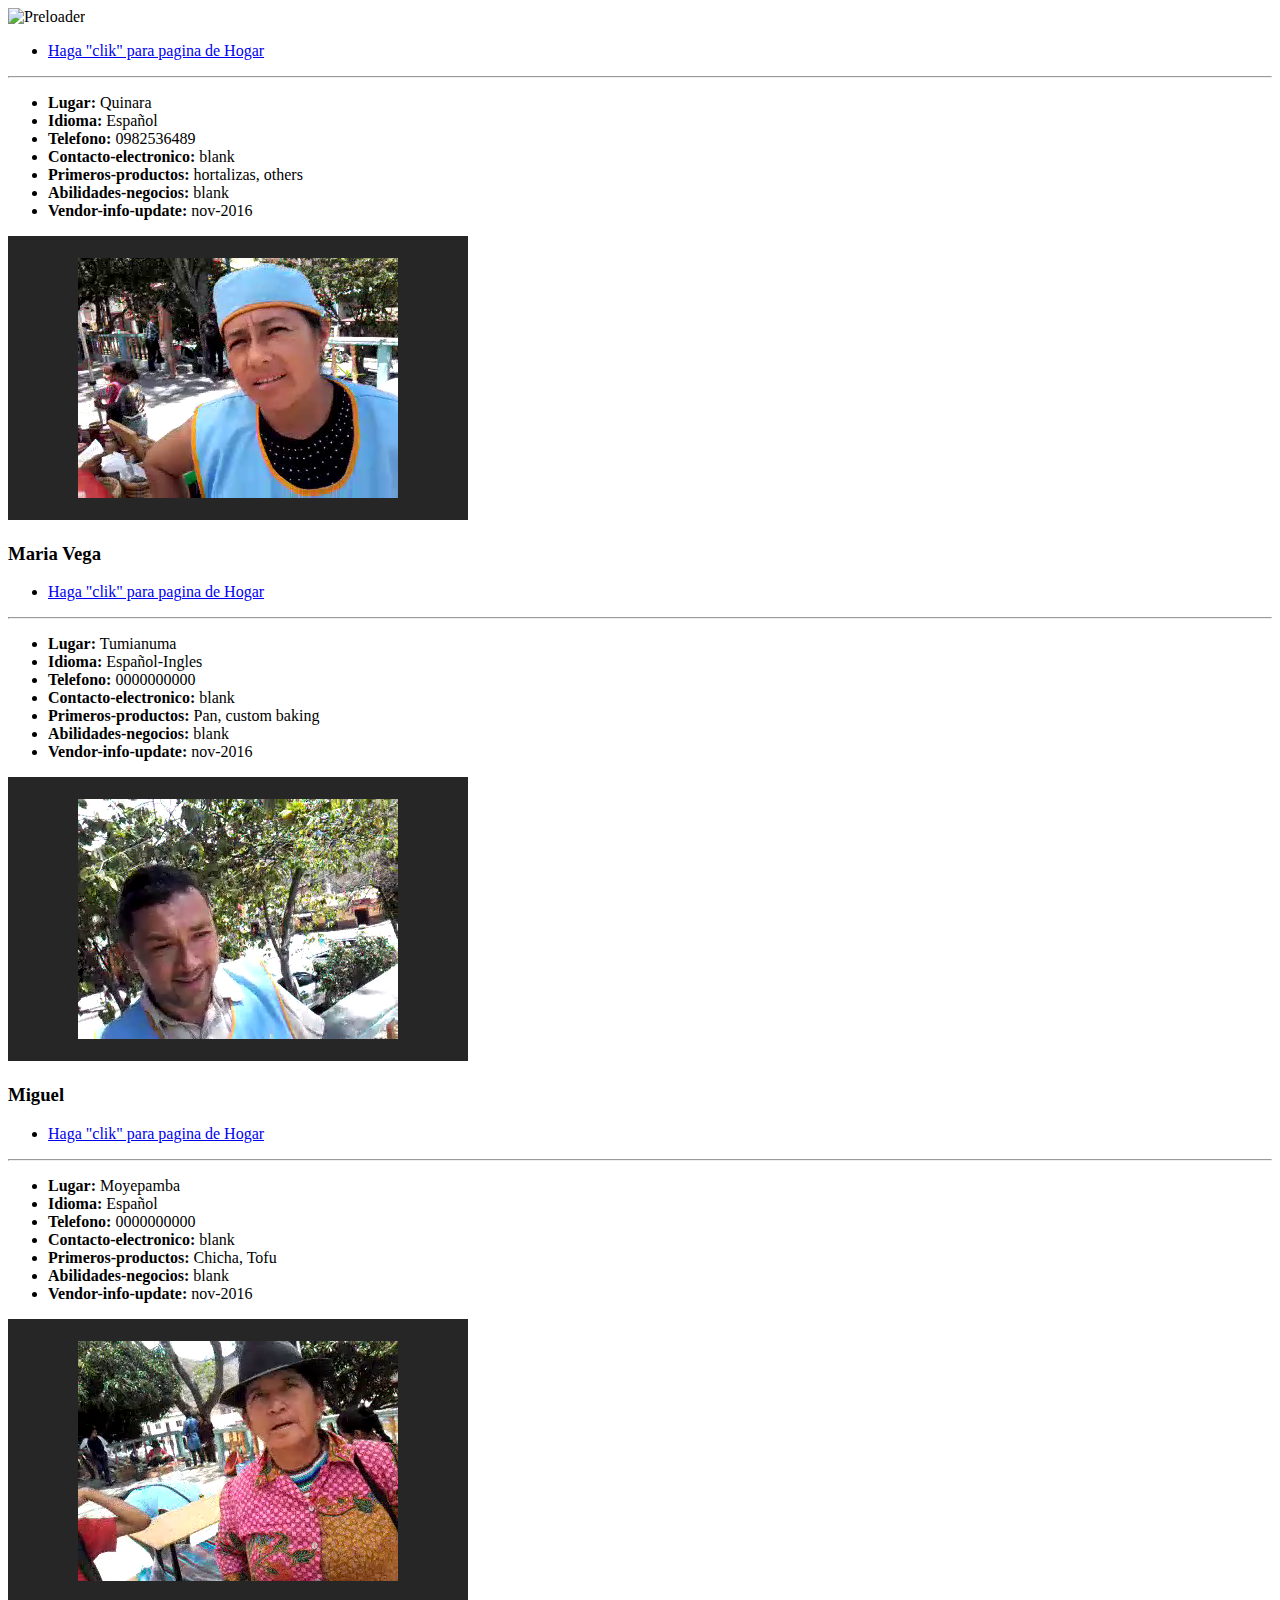
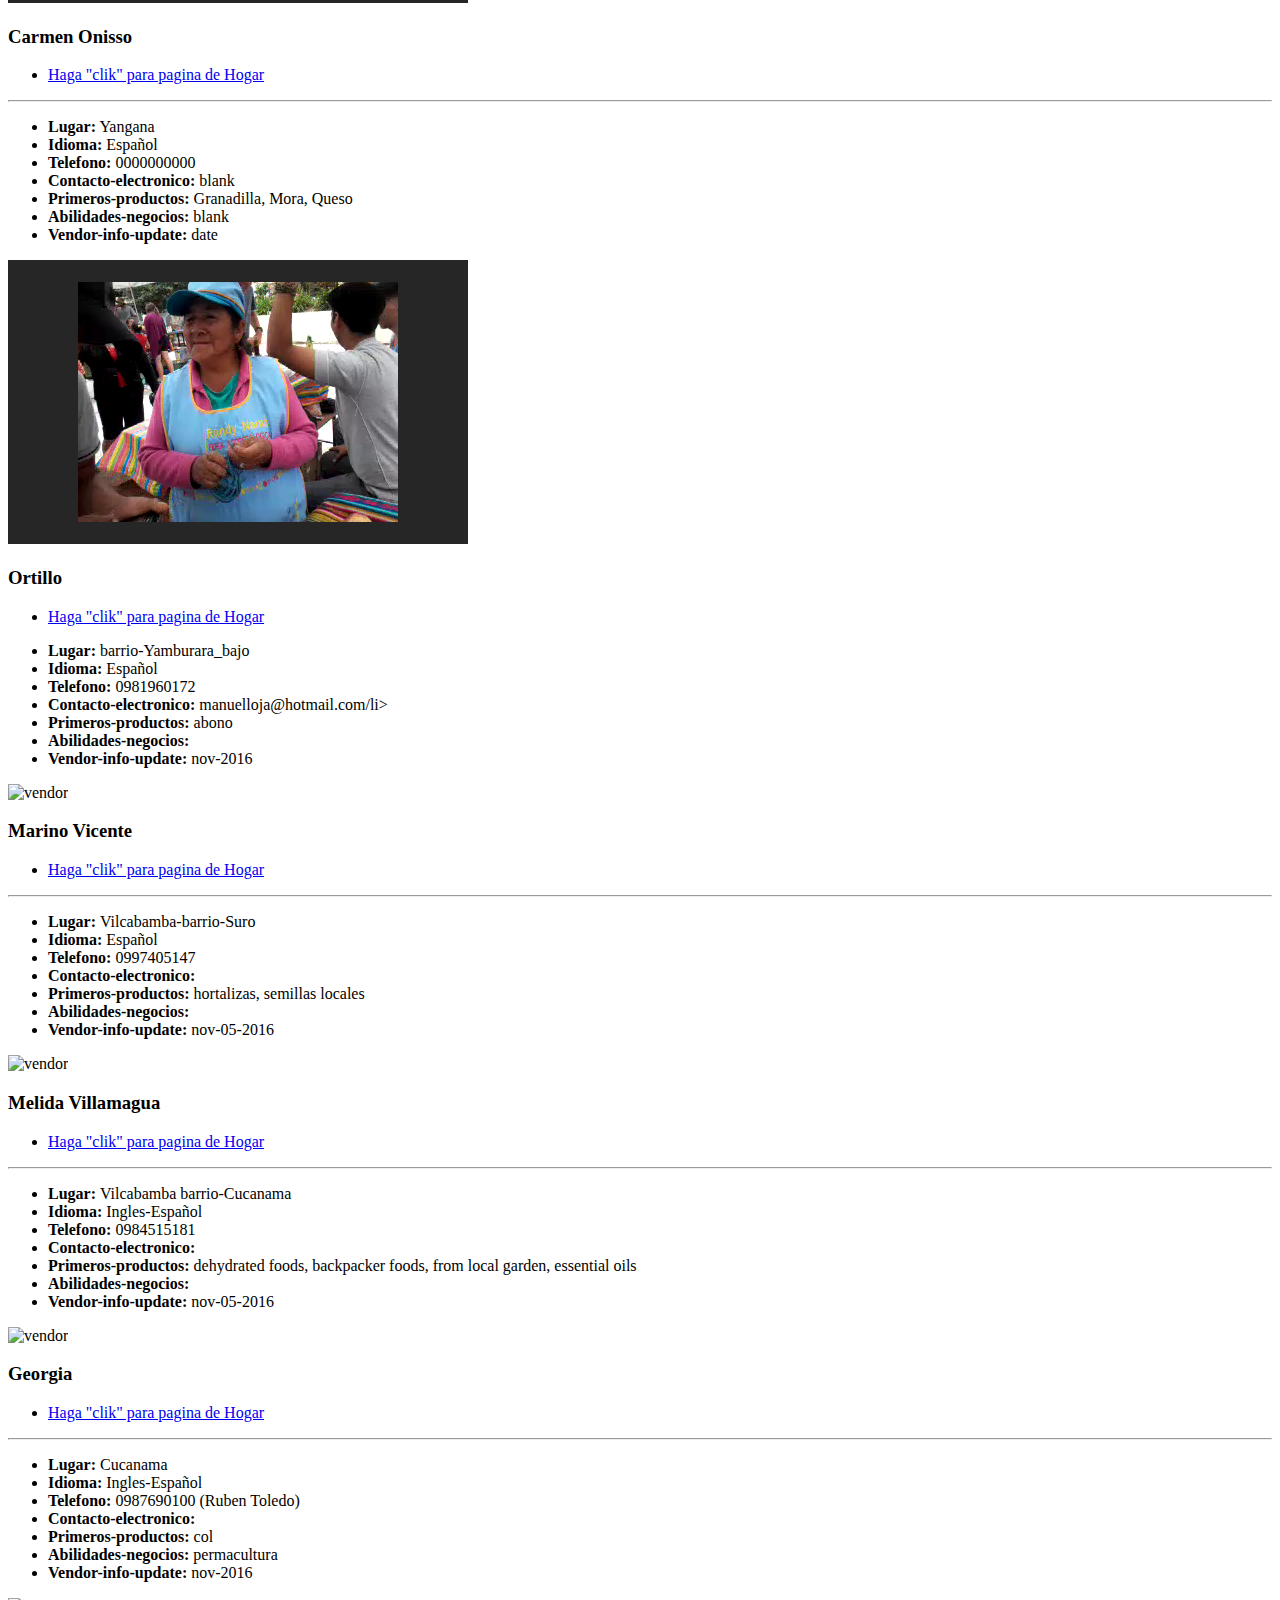
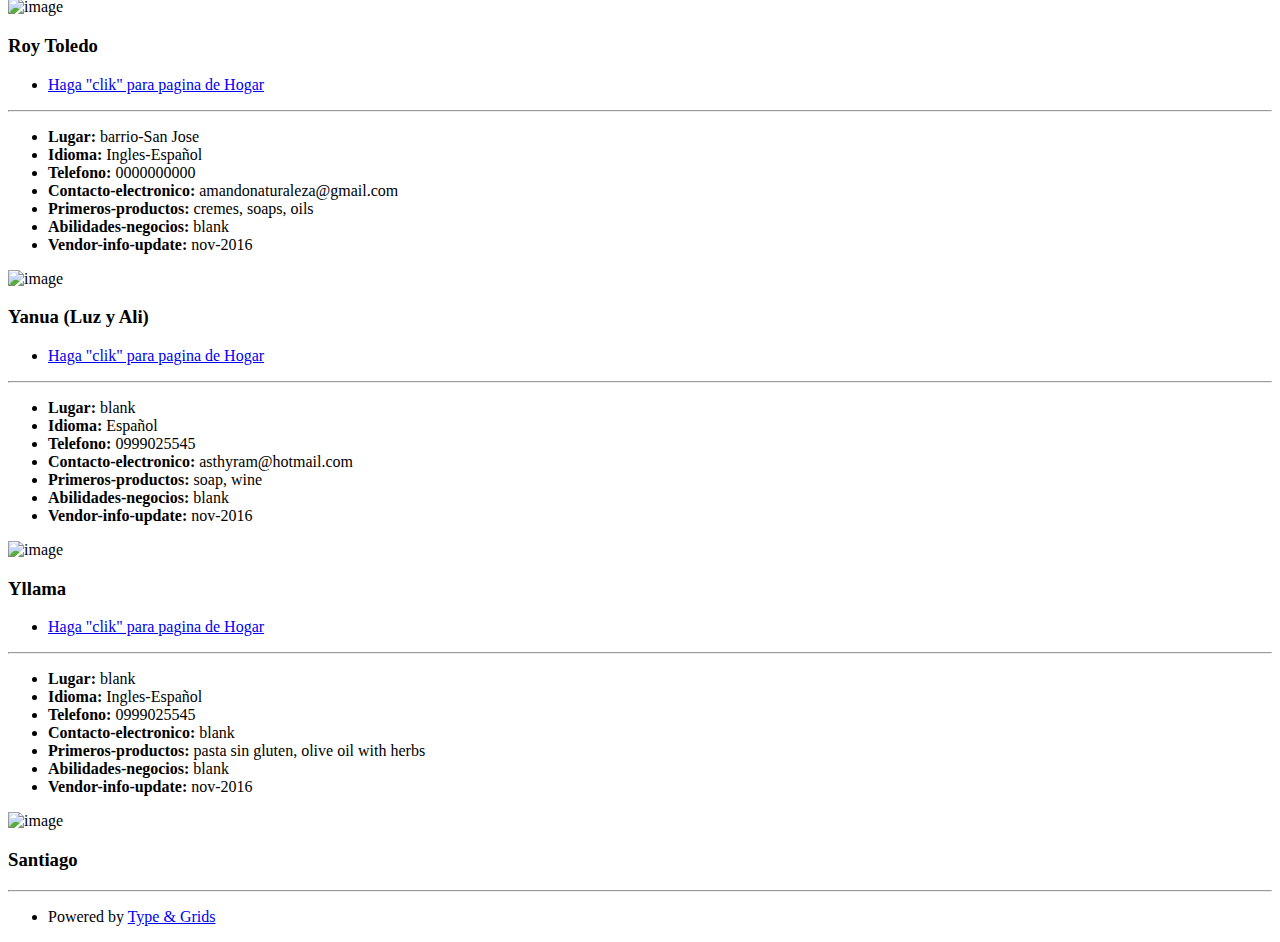
==== projects/vendores-vendors/index.html @ b7d667ac "vendors partial" ====
<!doctype html>
<!--[if lt IE 7 ]><html class="ie ie6" lang="en"> <![endif]-->
<!--[if IE 7 ]><html class="ie ie7" lang="en"> <![endif]-->
<!--[if IE 8 ]><html class="ie ie8" lang="en"> <![endif]-->
<!--[if (gte IE 9)|!(IE)]><!--><html lang="en"> <!--<![endif]-->

<head>
<meta charset="utf-8">
<!--
••••••••••••••••••••••••
Powered by Type & Grids
www.typeandgrids.com
••••••••••••••••••••••••
-->
<title>Feri-AgroEcoLogica&ndash;Vendores-Vendors</title>
<meta name="description" content="vendores-vendors">
<meta name="author" content="William">
<meta name="viewport"
 content="width=device-width, initial-scale=1, maximum-scale=1">

<!-- CSS  -->
<link rel="stylesheet" href="../../css/base.css">
<link rel="stylesheet" href="../../css/themes/type_04.css">
<link rel="stylesheet" href="../../css/themes/color_13.css">

<!--[if lt IE 9]>
	<script src="http://html5shim.googlecode.com/svn/trunk/html5.js"></script>
<![endif]-->

<!-- Favicons -->
<link rel="shortcut icon" href="../../images/favicons/favicon.ico">
<link rel="apple-touch-icon" href="../../images/favicons/apple-touch-icon.png">
<link rel="apple-touch-icon" sizes="72x72"
 href="../../images/favicons/apple-touch-icon-72x72.png">
<link rel="apple-touch-icon" sizes="114x114"
 href="../../images/favicons/apple-touch-icon-114x114.png">

<!-- JS -->
<script src="../../js/libs/modernizr.min.js"></script>
<script src="../../js/libs/jquery-1.8.3.min.js"></script>
<script src="../../js/libs/jquery.easing.1.3.min.js"></script>
<script src="../../js/libs/jquery.fitvids.js"></script>
<script src="../../js/script.js"></script>

</head>
<body>

<!--
Write preloader to page - this allows
the site to load for users with JS disabled
-->
<script type="text/javascript">
	document.write("<div id='sitePreloader'><div id='preloaderImage'><img src='../../images/site_preloader.gif' alt='Preloader' /></div></div>");
</script>

<div class="container">

	<!-- new-vendor begin -->
		<header class="sixteen columns">
			<nav>
				<ul>
					<li><a href="../../index.html">  Haga "clik" para pagina de Hogar</a></li>
				</ul>
			</nav>
			<hr />
		</header>
		<!-- Column 1 begins  -->
	    <div class="eight columns">
			<ul class="linedList">
				<li><strong>Lugar:</strong> Quinara</li>
				<li><strong>Idioma:</strong> Español</li>
				<li><strong>Telefono:</strong> 0982536489</li>
				<li><strong>Contacto-electronico:</strong> blank</li>
				<li><strong>Primeros-productos:</strong> hortalizas, others </li>
				<li><strong>Abilidades-negocios:</strong> blank</li>
				<li><strong>Vendor-info-update:</strong> nov-2016</li>
			</ul>
		</div>
		<!-- Column 2 begins  -->
		<div class="eight columns">
			<img src="images/Maria_Vega-vendor.png" alt="image" class="thumbnailImage"/>
			<h3>Maria Vega</h3>
		</div>
	<!-- new-vendor end -->

	<!-- new-vendor begin -->
		<header class="sixteen columns">
			<nav>
				<ul>
					<li><a href="../../index.html">  Haga "clik" para pagina de Hogar</a></li>
				</ul>
			</nav>
			<hr />
		</header>
		<!-- Column 1 begins  -->
	    <div class="eight columns">
			<ul class="linedList">
				<li><strong>Lugar:</strong> Tumianuma</li>
				<li><strong>Idioma:</strong> Español-Ingles</li>
				<li><strong>Telefono:</strong> 0000000000</li>
				<li><strong>Contacto-electronico:</strong> blank</li>
				<li><strong>Primeros-productos:</strong> Pan, custom baking</li>
				<li><strong>Abilidades-negocios:</strong> blank</li>
				<li><strong>Vendor-info-update:</strong> nov-2016</li>
			</ul>
		</div>
		<!-- Column 2 begins  -->
		<div class="eight columns">
			<img src="images/Miguel-vendor.png" alt="image" class="thumbnailImage"/>
			<h3>Miguel</h3>
		</div>
	<!-- new-vendor end -->

	<!-- new-vendor begin -->
		<header class="sixteen columns">
			<nav>
				<ul>
					<li><a href="../../index.html">  Haga "clik" para pagina de Hogar</a></li>
				</ul>
			</nav>
			<hr />
		</header>
		<!-- Column 1 begins  -->
	    <div class="eight columns">
			<ul class="linedList">
				<li><strong>Lugar:</strong> Moyepamba</li>
				<li><strong>Idioma:</strong> Español</li>
				<li><strong>Telefono:</strong> 0000000000</li>
				<li><strong>Contacto-electronico:</strong> blank</li>
				<li><strong>Primeros-productos:</strong> Chicha, Tofu </li>
				<li><strong>Abilidades-negocios:</strong> blank</li>
				<li><strong>Vendor-info-update:</strong> nov-2016</li>
			</ul>
		</div>
		<!-- Column 2 begins  -->
		<div class="eight columns">
			<img src="images/Carmen_Onisso-vendor.png" alt="image" class="thumbnailImage"/>
			<h3>Carmen Onisso</h3>
		</div>
	<!-- new-vendor end -->

	<!-- new-vendor begin -->
		<header class="sixteen columns">
			<nav>
				<ul>
					<li><a href="../../index.html">  Haga "clik" para pagina de Hogar</a></li>
				</ul>
			</nav>
			<hr />
		</header>
		<!-- Column 1 begins  -->
	    <div class="eight columns">
			<ul class="linedList">
				<li><strong>Lugar:</strong> Yangana</li>
				<li><strong>Idioma:</strong> Español</li>
				<li><strong>Telefono:</strong> 0000000000</li>
				<li><strong>Contacto-electronico:</strong> blank</li>
				<li><strong>Primeros-productos:</strong> Granadilla, Mora, Queso </li>
				<li><strong>Abilidades-negocios:</strong> blank</li>
				<li><strong>Vendor-info-update:</strong> date</li>
			</ul>
		</div>
		<!-- Column 2 begins  -->
		<div class="eight columns">
			<img src="images/Ortillo-vendor.png" alt="image" class="thumbnailImage"/>
			<h3>Ortillo</h3>
		</div>
	<!-- new-vendor end -->

	<!-- new-vendor begin -->
		<header class="sixteen columns">
			<nav>
				<ul>
					<li><a href="../../index.html">  Haga "clik" para pagina de Hogar</a></li>
				</ul>
			</nav>
		</header>
		<!-- Column 1 begins  -->
	    <div class="eight columns">
				<ul class="linedList">
					<li><strong>Lugar: </strong>barrio-Yamburara_bajo </li>
					<li><strong>Idioma: </strong> Español</li>
					<li><strong>Telefono: </strong> 0981960172</li>
					<li><strong>Contacto-electronico: </strong> manuelloja@hotmail.com/li>
					<li><strong>Primeros-productos: </strong> abono</li>
					<li><strong>Abilidades-negocios: </strong> </li>
					<li><strong>Vendor-info-update: </strong>  nov-2016</li>
				</ul>
			</div>
		<!-- Column 2 begins  -->
			<div class="eight columns">
				<img src="images/Marino_Vicente_small.jpg" alt="vendor" />
				<h3>Marino Vicente</h3>
			</div>

	<!-- Next vendor begins  -->
		<header class="sixteen columns">
			<nav>
				<ul>
					<li>
					<a href="../../index.html">
				  Haga "clik" para pagina de Hogar</a>
					</li>
				</ul>
			</nav>
			<hr />
		</header>
		<!-- Column 1 begins  -->
	    <div class="eight columns">
				<ul class="linedList">
						<li><strong>Lugar: </strong> Vilcabamba-barrio-Suro</li>
						<li><strong>Idioma: </strong> Español</li>
						<li><strong>Telefono: </strong> 0997405147</li>
						<li><strong>Contacto-electronico: </strong></li>
						<li><strong>Primeros-productos: </strong>
						 hortalizas, semillas locales </li>
						<li><strong>Abilidades-negocios: </strong> </li>
						<li><strong>Vendor-info-update: </strong> nov-05-2016  </li>
				</ul>
			</div>
		<!-- Column 2 begins  -->
		<div class="eight columns">
			<img src="images/Melida_Villamagua-vendedor.jpg" alt="vendor" class="thumbnailImage"/>
			<h3>Melida Villamagua</h3>
		</div>

	<!-- new-vendor begins -->
		<header class="sixteen columns">
			<nav>
				<ul>
					<li><a href="../../index.html">  Haga "clik" para pagina de Hogar</a></li>
				</ul>
			</nav>
			<hr />
		</header>
		<!-- Column 1 begins  -->
	    <div class="eight columns">
			<ul class="linedList">
						<li><strong>Lugar: </strong> Vilcabamba barrio-Cucanama</li>
						<li><strong>Idioma: </strong> Ingles-Español</li>
						<li><strong>Telefono: </strong> 0984515181</li>
						<li><strong>Contacto-electronico: </strong></li>
						<li><strong>Primeros-productos: </strong> dehydrated foods, backpacker foods, from local garden, essential oils</li>
						<li><strong>Abilidades-negocios: </strong> </li>
						<li><strong>Vendor-info-update: </strong> nov-05-2016  </li>
			</ul>
		</div>
		<!-- Column 2 begins  -->
		<div class="eight columns">
			<img src="images/Georgia.jpg" alt="vendor" class="thumbnailImage"/>
			<h3>Georgia</h3>
		</div>


	<!-- new-vendor -->
		<header class="sixteen columns">
			<nav>
				<ul>
					<li><a href="../../index.html">  Haga "clik" para pagina de Hogar</a></li>
				</ul>
			</nav>
			<hr />
		</header>
		<!-- Column 1 begins  -->
	    <div class="eight columns">
			<ul class="linedList">
						<li><strong>Lugar:</strong> Cucanama</li>
						<li><strong>Idioma:</strong> Ingles-Español</li>
						<li><strong>Telefono:</strong> 0987690100 (Ruben Toledo)</li>
						<li><strong>Contacto-electronico:</strong> </li>
						<li><strong>Primeros-productos:</strong> col</li>
						<li><strong>Abilidades-negocios:</strong> permacultura</li>
						<li><strong>Vendor-info-update:</strong> nov-2016</li>
			</ul>
		</div>
		<!-- Column 2 begins  -->
		<div class="eight columns">
			<img src="images/Roy_Toledo.jpg" alt="image" class="thumbnailImage"/>
			<h3> Roy Toledo</h3>
		</div>

	<!-- new-vendor -->
		<header class="sixteen columns">
			<nav>
				<ul>
					<li><a href="../../index.html">  Haga "clik" para pagina de Hogar</a></li>
				</ul>
			</nav>
			<hr />
		</header>
		<!-- Column 1 begins  -->
	    <div class="eight columns">
			<ul class="linedList">
						<li><strong>Lugar:</strong> barrio-San Jose</li>
						<li><strong>Idioma:</strong> Ingles-Español</li>
						<li><strong>Telefono:</strong> 0000000000</li>
						<li><strong>Contacto-electronico:</strong> amandonaturaleza@gmail.com</li>
						<li><strong>Primeros-productos:</strong> cremes, soaps, oils</li>
						<li><strong>Abilidades-negocios:</strong> blank</li>
						<li><strong>Vendor-info-update:</strong> nov-2016</li>
			</ul>
		</div>
		<!-- Column 2 begins  -->
		<div class="eight columns">
			<img src="images/luz_vendor.png" alt="image" class="thumbnailImage"/>
			<h3>Yanua (Luz y Ali)</h3>
		</div>

	<!-- new-vendor begin -->
		<header class="sixteen columns">
			<nav>
				<ul>
					<li><a href="../../index.html">  Haga "clik" para pagina de Hogar</a></li>
				</ul>
			</nav>
			<hr />
		</header>
		<!-- Column 1 begins  -->
	    <div class="eight columns">
			<ul class="linedList">
				<li><strong>Lugar:</strong> blank</li>
				<li><strong>Idioma:</strong> Español</li>
				<li><strong>Telefono:</strong> 0999025545</li>
				<li><strong>Contacto-electronico:</strong> asthyram@hotmail.com</li>
				<li><strong>Primeros-productos:</strong> soap, wine </li>
				<li><strong>Abilidades-negocios:</strong> blank</li>
				<li><strong>Vendor-info-update:</strong> nov-2016</li>
			</ul>
		</div>
		<!-- Column 2 begins  -->
		<div class="eight columns">
			<img src="images/vendor_1.png" alt="image" class="thumbnailImage"/>
			<h3>Yllama</h3>
		</div>
	<!-- new-vendor end -->

	<!-- new-vendor begin -->
		<header class="sixteen columns">
			<nav>
				<ul>
					<li><a href="../../index.html">  Haga "clik" para pagina de Hogar</a></li>
				</ul>
			</nav>
			<hr />
		</header>
		<!-- Column 1 begins  -->
	    <div class="eight columns">
			<ul class="linedList">
				<li><strong>Lugar:</strong> blank</li>
				<li><strong>Idioma:</strong> Ingles-Español</li>
				<li><strong>Telefono:</strong> 0999025545</li>
				<li><strong>Contacto-electronico:</strong> blank</li>
				<li><strong>Primeros-productos:</strong> pasta sin gluten, olive oil with herbs	 </li>
				<li><strong>Abilidades-negocios:</strong> blank</li>
				<li><strong>Vendor-info-update:</strong> nov-2016</li>
			</ul>
		</div>
		<!-- Column 2 begins  -->
		<div class="eight columns">
			<img src="images/Santiago.png" alt="image" class="thumbnailImage"/>
			<h3>Santiago</h3>
		</div>




<footer class="sixteen columns">
	<hr />
	<ul id="footerLinks">
		<!--Notice: The "Powered by Type & Grids" link in the footer is required in the Free version. Upgrade to the Pro version if you would like to remove it. (www.typeandgrids.com/pirates) -->
		<li>Powered by <a href="http://www.typeandgrids.com" target="_blank">Type &amp; Grids</a></li>
	</ul>
</footer>


</div> <!--close container -->

</body>
</html>
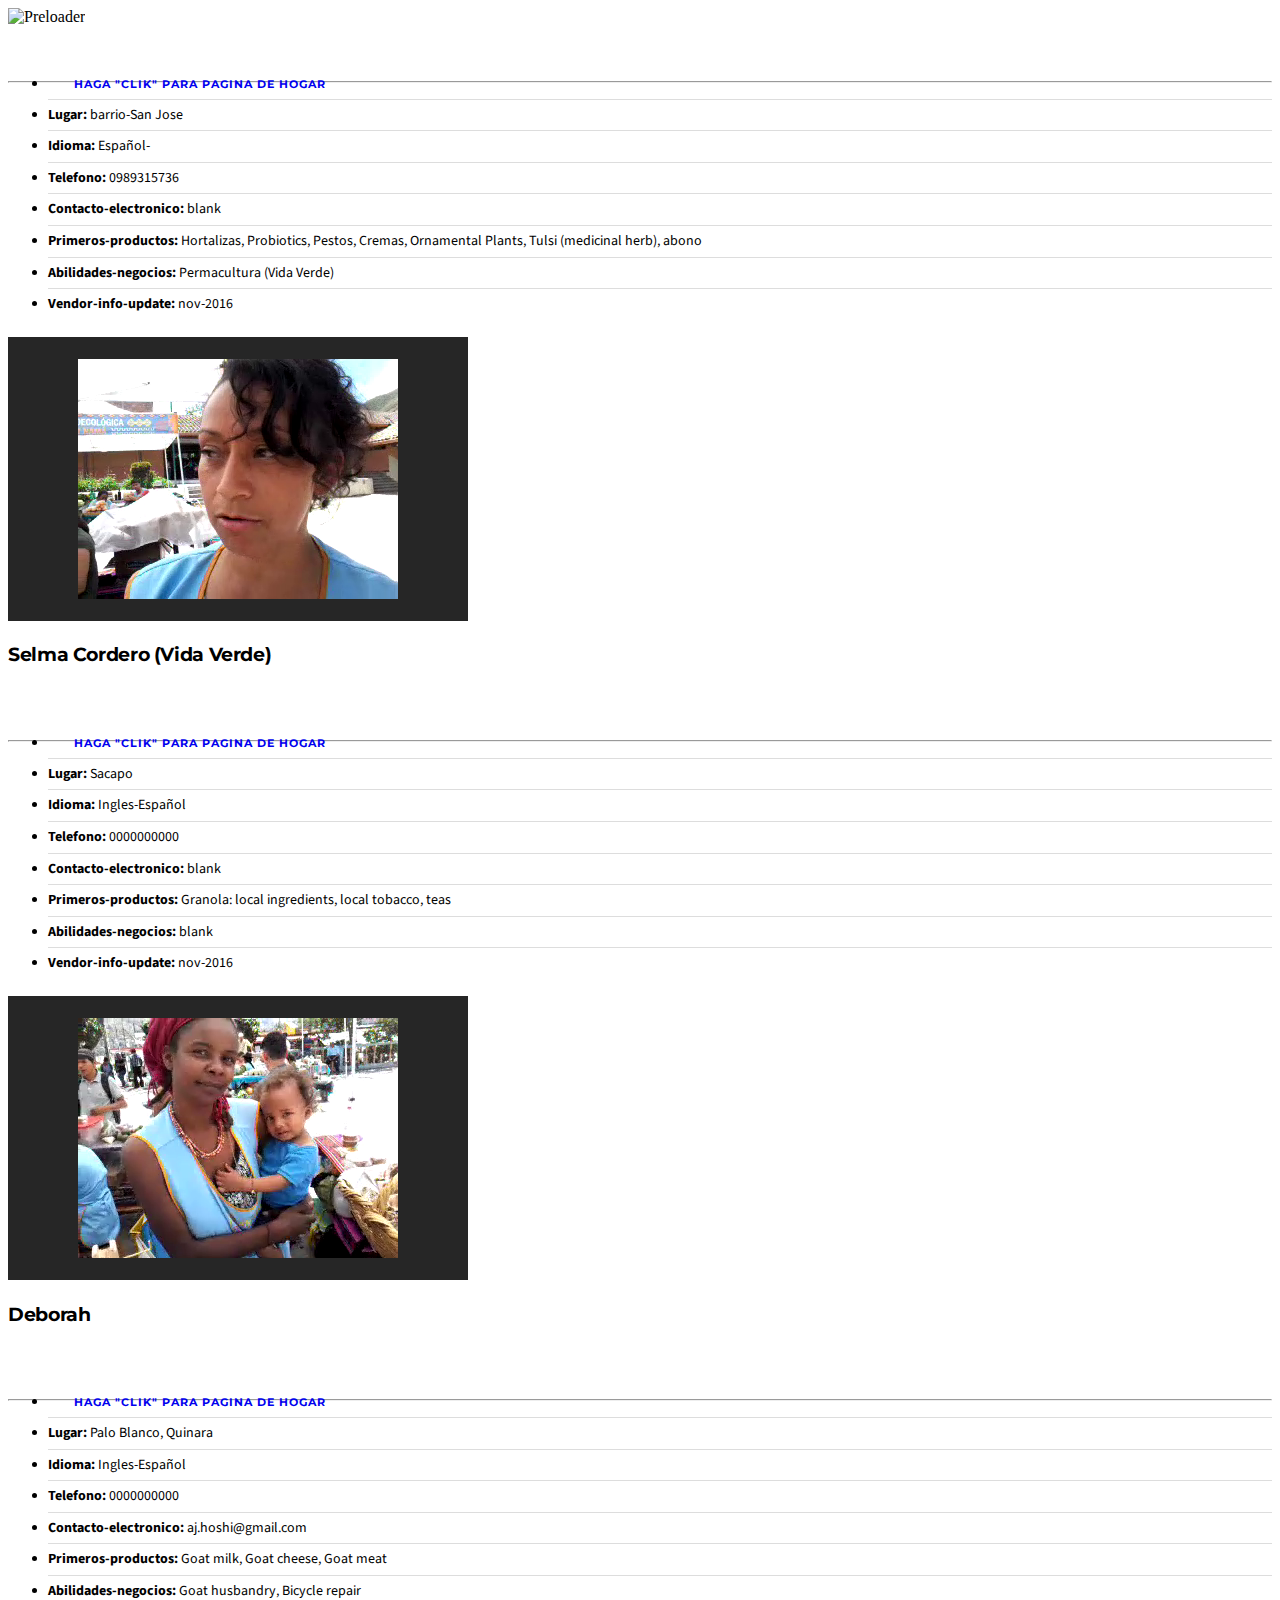
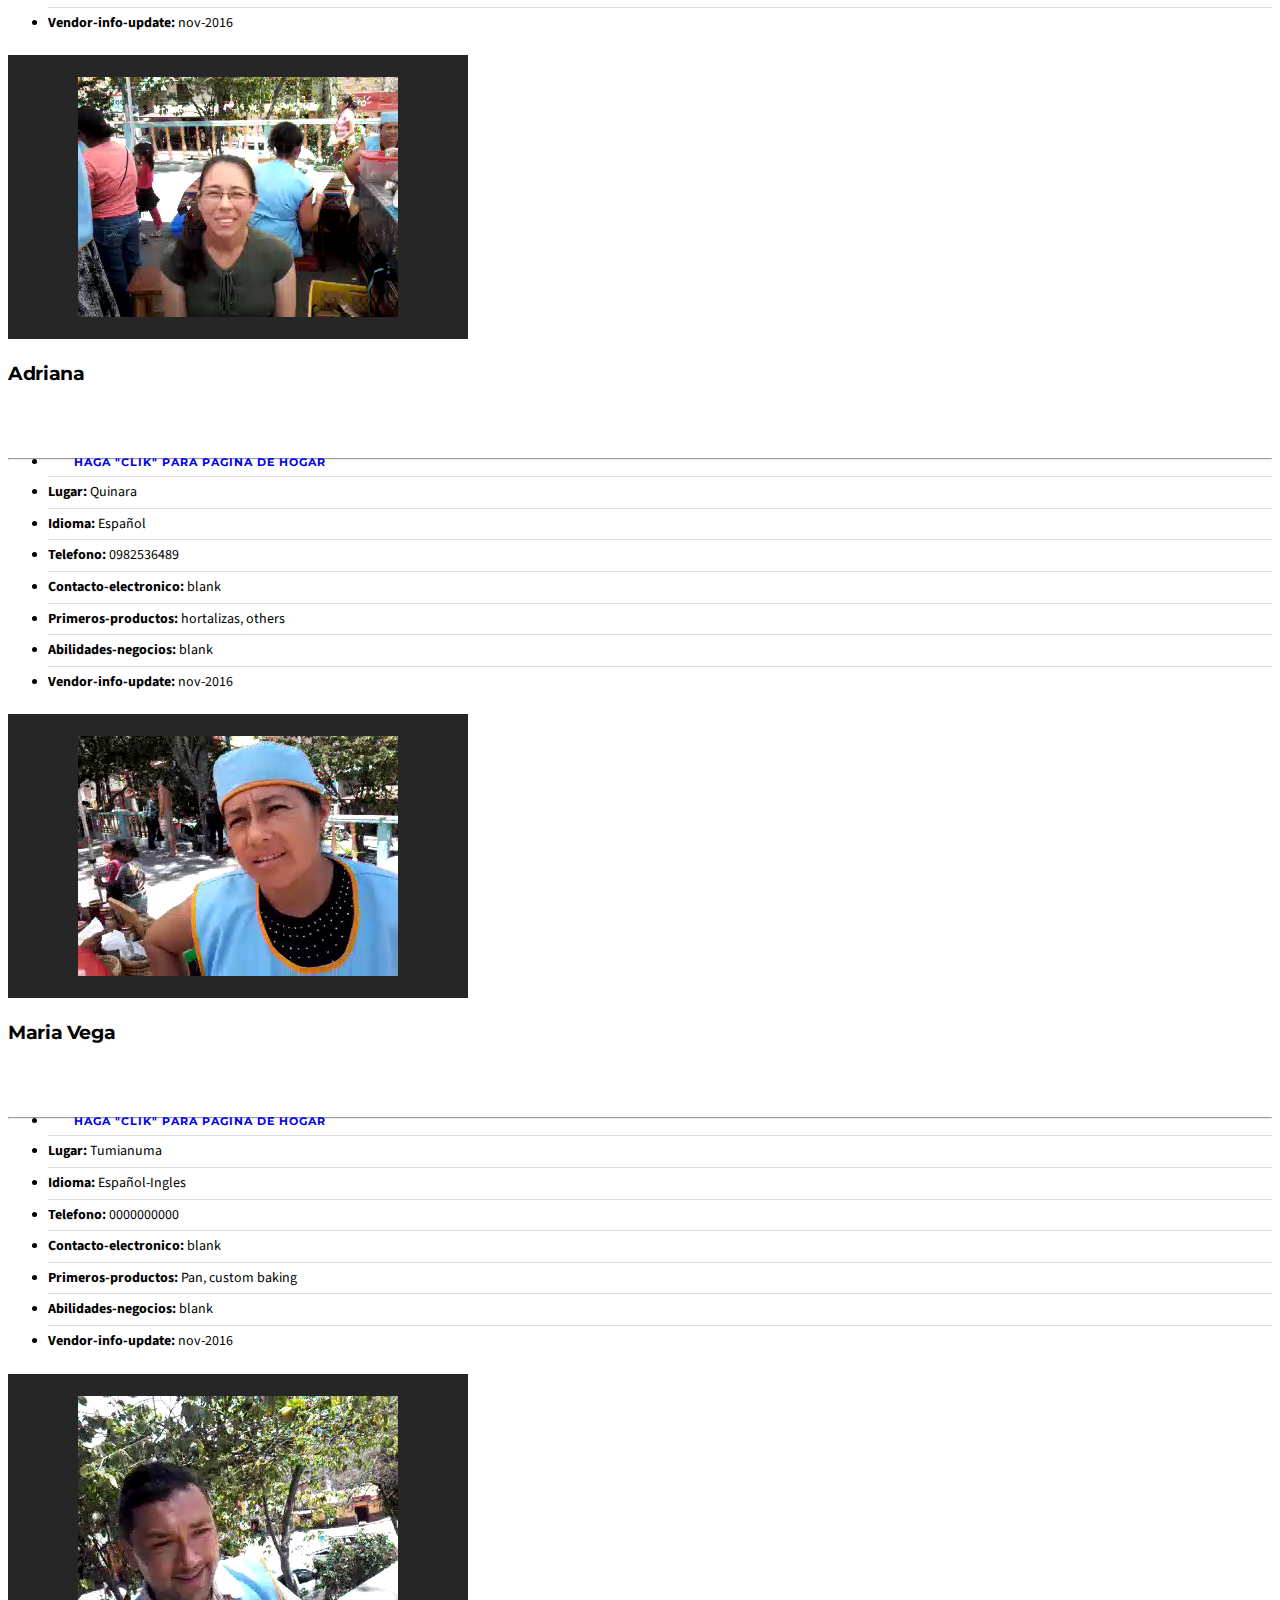
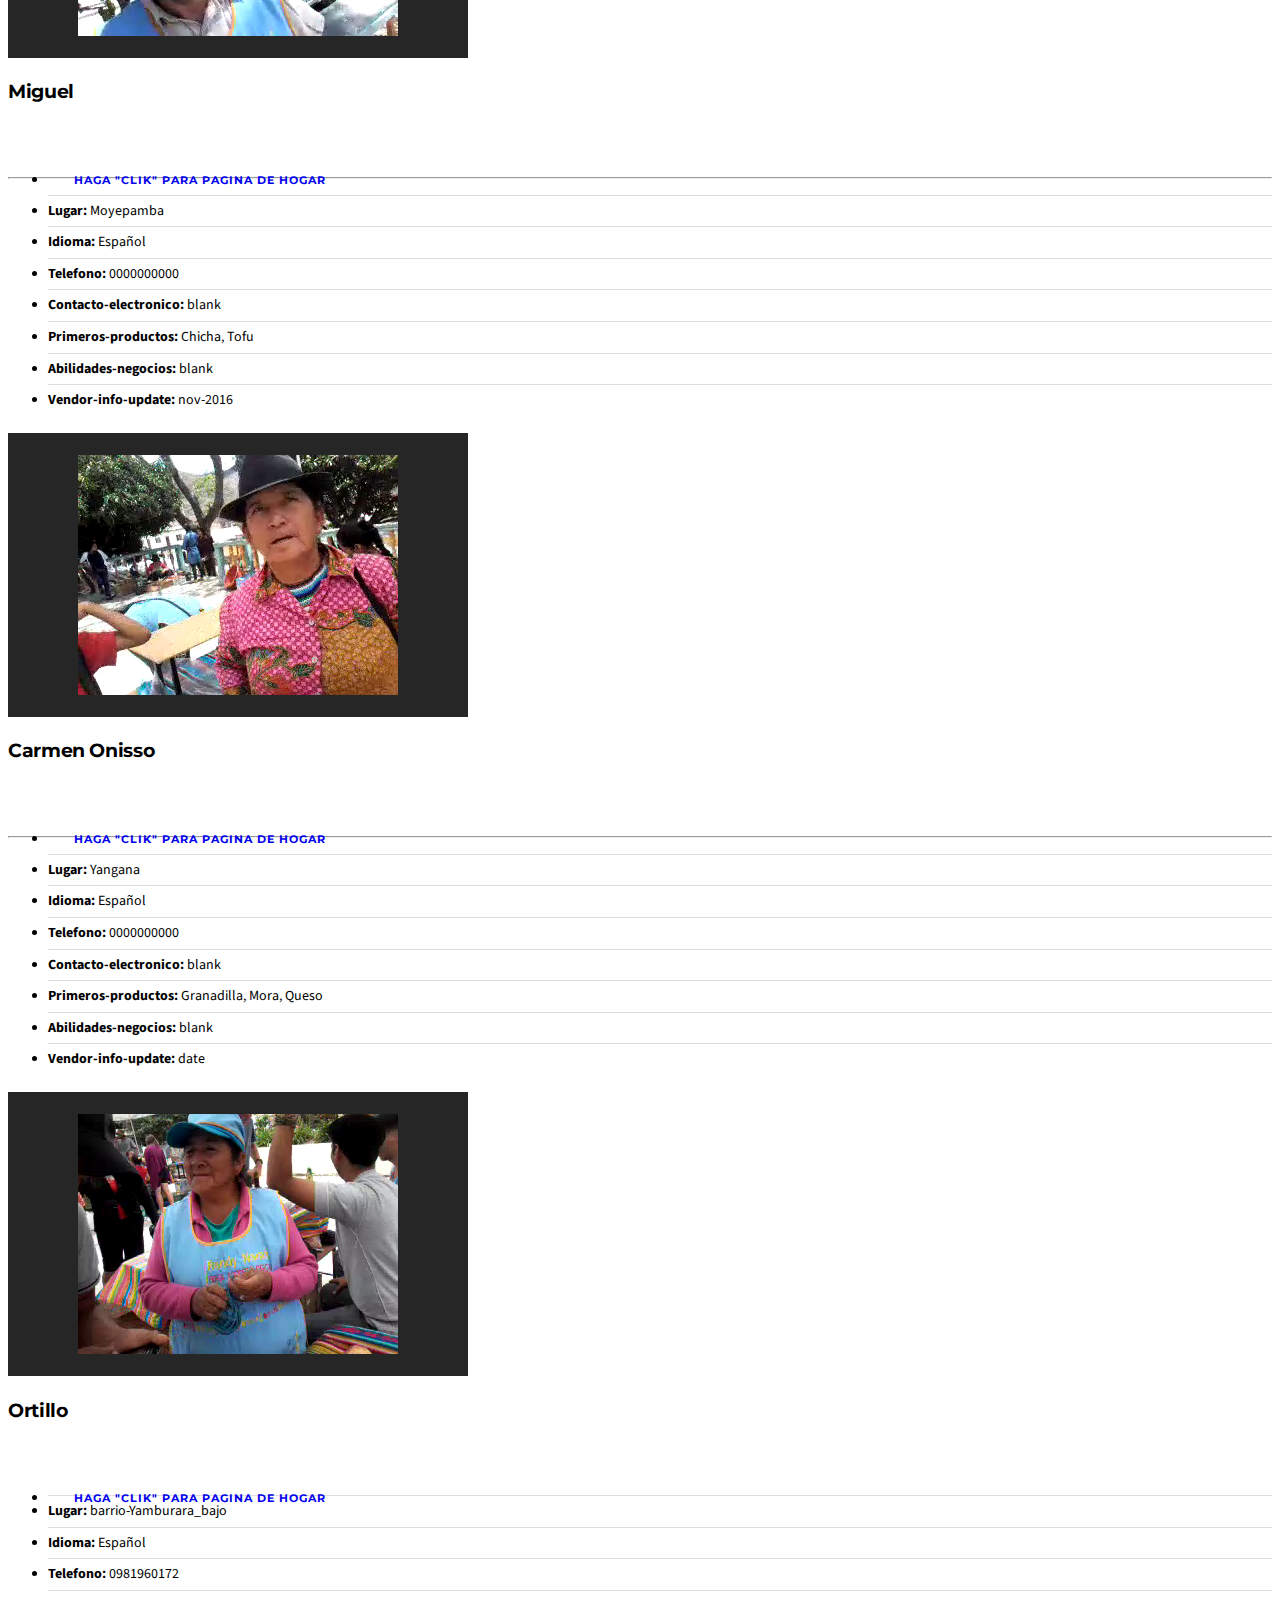
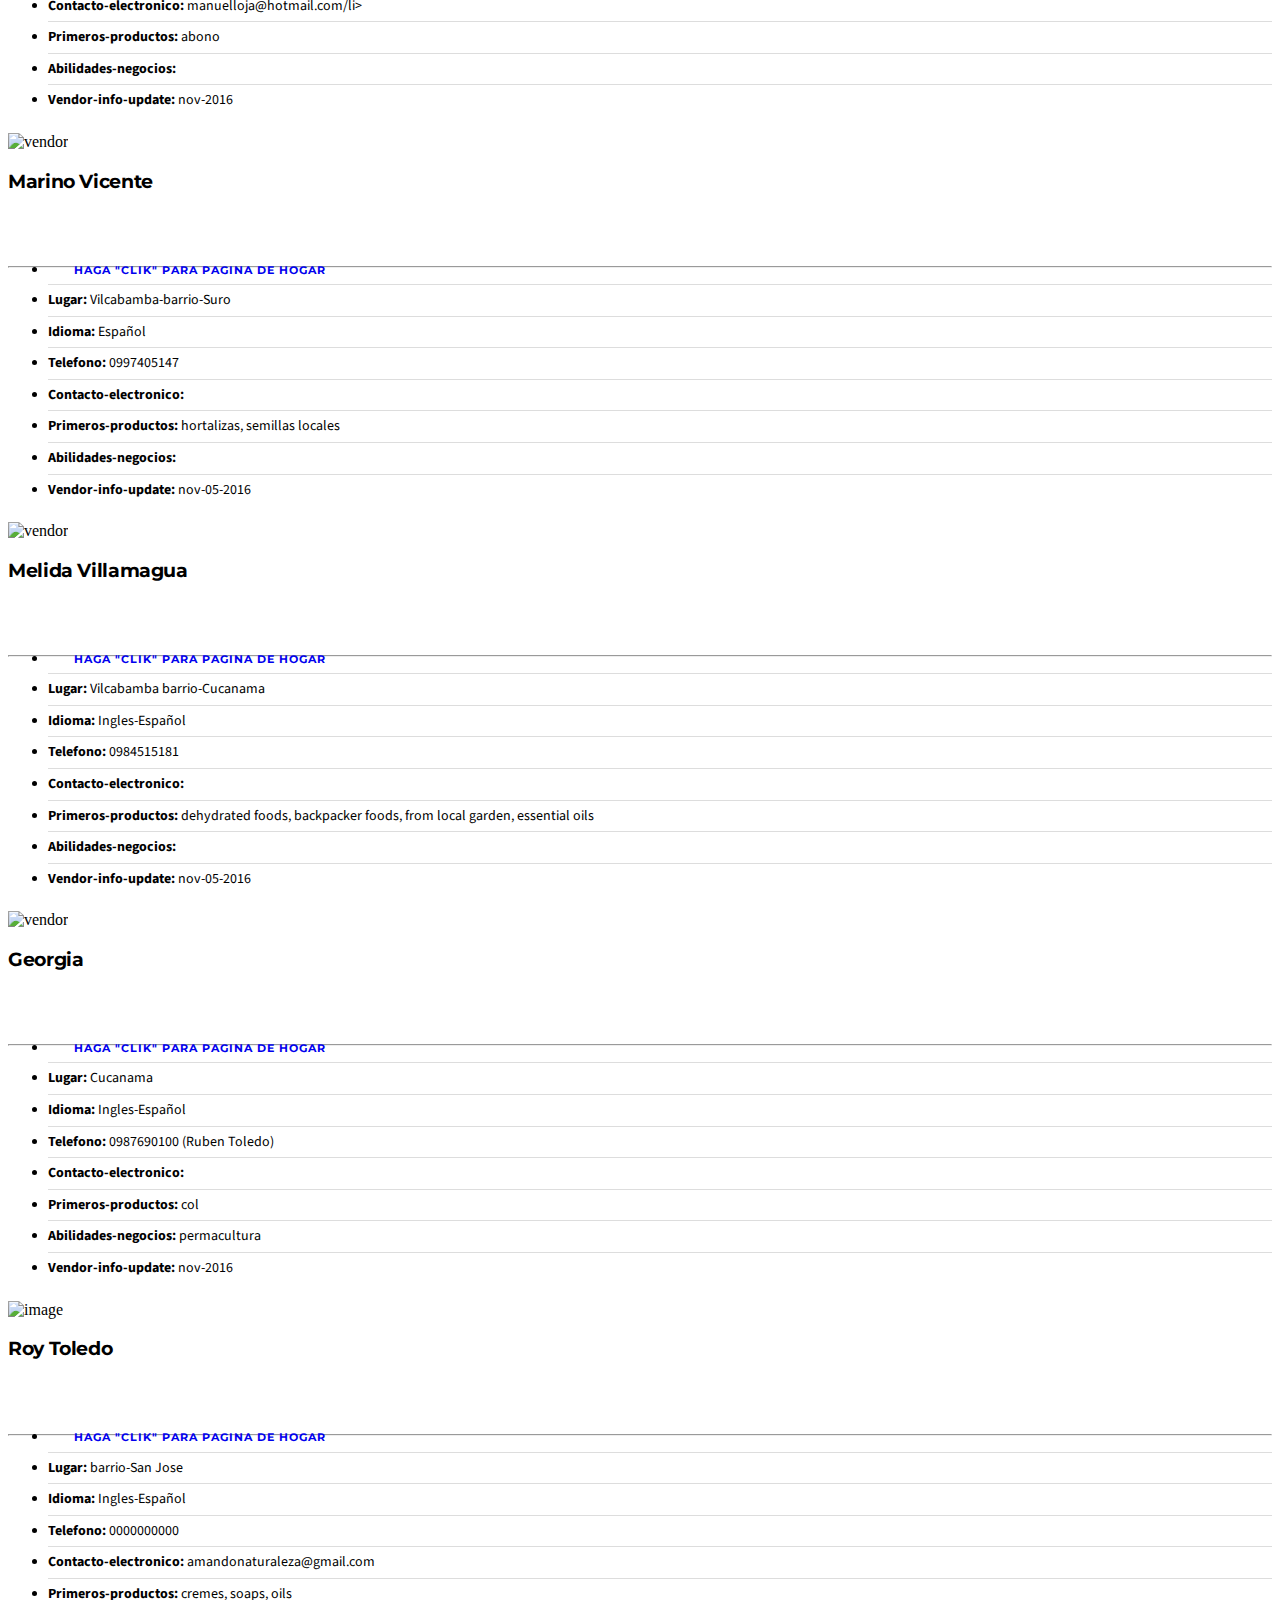
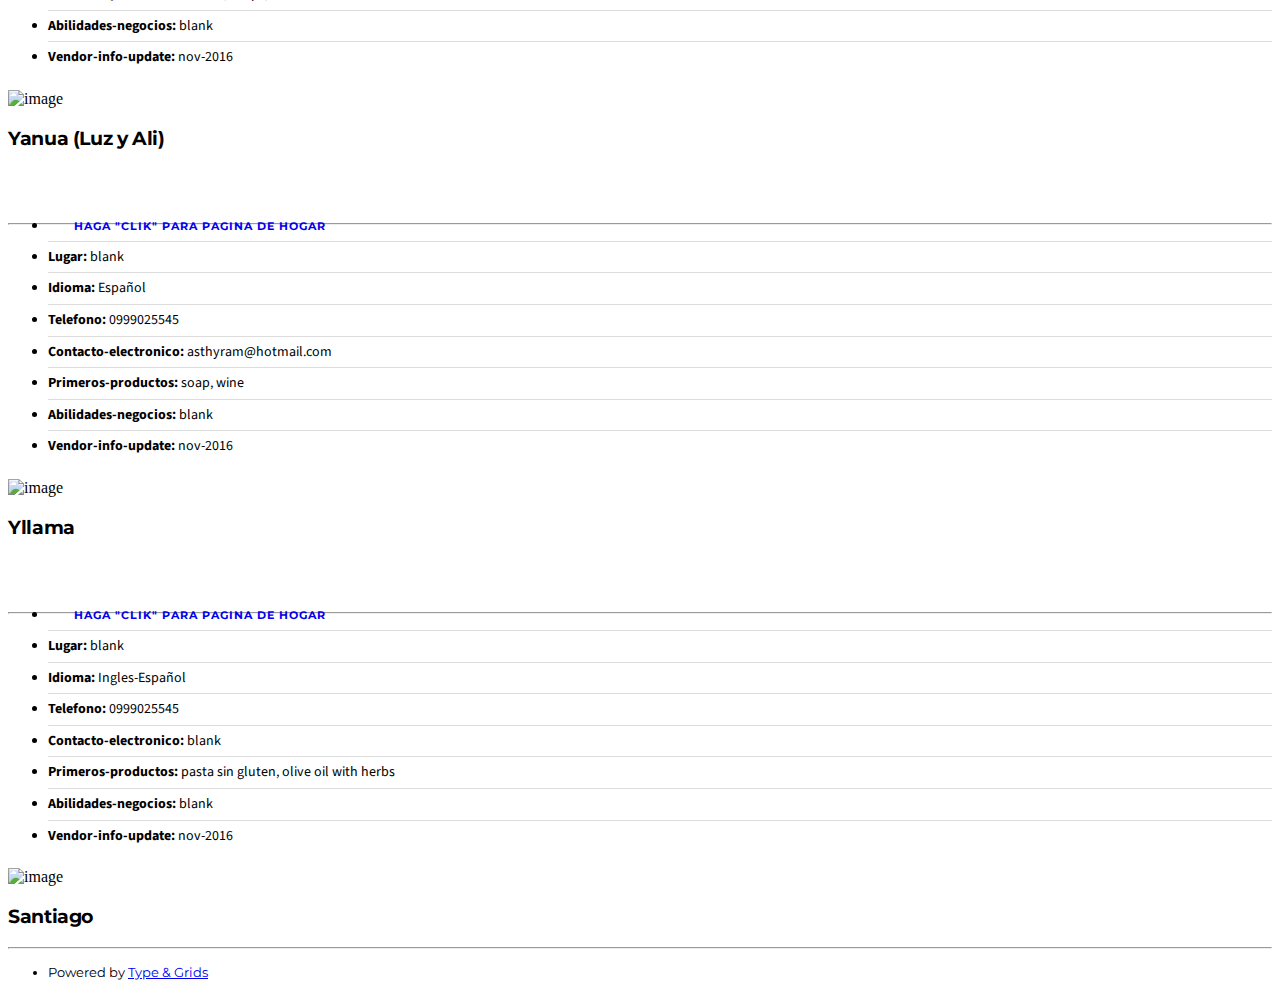
==== commit 71a777f0: "changed type_04.css h5 hover and more" ====
--- a/projects/vendores-vendors/index.html
+++ b/projects/vendores-vendors/index.html
@@ -67,6 +67,90 @@
 		<!-- Column 1 begins  -->
 	    <div class="eight columns">
 			<ul class="linedList">
+				<li><strong>Lugar:</strong> barrio-San Jose</li>
+				<li><strong>Idioma:</strong> Español-</li>
+				<li><strong>Telefono:</strong> 0989315736</li>
+				<li><strong>Contacto-electronico:</strong> blank</li>
+				<li><strong>Primeros-productos:</strong> Hortalizas, Probiotics, Pestos, Cremas, Ornamental Plants, Tulsi (medicinal herb), abono</li>
+				<li><strong>Abilidades-negocios:</strong> Permacultura (Vida Verde)</li>
+				<li><strong>Vendor-info-update:</strong> nov-2016</li>
+			</ul>
+		</div>
+		<!-- Column 2 begins  -->
+		<div class="eight columns">
+			<img src="images/Selma_Cordero-vendor-vida-verde.png" alt="image" class="thumbnailImage"/>
+			<h3>Selma Cordero (Vida Verde)</h3>
+		</div>
+	<!-- new-vendor end -->
+
+	<!-- new-vendor begin -->
+		<header class="sixteen columns">
+			<nav>
+				<ul>
+					<li><a href="../../index.html">  Haga "clik" para pagina de Hogar</a></li>
+				</ul>
+			</nav>
+			<hr />
+		</header>
+		<!-- Column 1 begins  -->
+	    <div class="eight columns">
+			<ul class="linedList">
+				<li><strong>Lugar:</strong> Sacapo</li>
+				<li><strong>Idioma:</strong> Ingles-Español</li>
+				<li><strong>Telefono:</strong> 0000000000</li>
+				<li><strong>Contacto-electronico:</strong> blank</li>
+				<li><strong>Primeros-productos:</strong> Granola: local ingredients, local tobacco, teas </li>
+				<li><strong>Abilidades-negocios:</strong> blank</li>
+				<li><strong>Vendor-info-update:</strong> nov-2016</li>
+			</ul>
+		</div>
+		<!-- Column 2 begins  -->
+		<div class="eight columns">
+			<img src="images/Deborah-vendor.png" alt="image" class="thumbnailImage"/>
+			<h3>Deborah</h3>
+		</div>
+	<!-- new-vendor end -->
+
+	<!-- new-vendor begin -->
+		<header class="sixteen columns">
+			<nav>
+				<ul>
+					<li><a href="../../index.html">  Haga "clik" para pagina de Hogar</a></li>
+				</ul>
+			</nav>
+			<hr />
+		</header>
+		<!-- Column 1 begins  -->
+	    <div class="eight columns">
+			<ul class="linedList">
+				<li><strong>Lugar:</strong> Palo Blanco, Quinara</li>
+				<li><strong>Idioma:</strong> Ingles-Español</li>
+				<li><strong>Telefono:</strong> 0000000000</li>
+				<li><strong>Contacto-electronico:</strong> aj.hoshi@gmail.com</li>
+				<li><strong>Primeros-productos:</strong> Goat milk, Goat cheese, Goat meat </li>
+				<li><strong>Abilidades-negocios:</strong> Goat husbandry, Bicycle repair</li>
+				<li><strong>Vendor-info-update:</strong> nov-2016</li>
+			</ul>
+		</div>
+		<!-- Column 2 begins  -->
+		<div class="eight columns">
+			<img src="images/Adriana-vendor.png" alt="image" class="thumbnailImage"/>
+			<h3>Adriana</h3>
+		</div>
+	<!-- new-vendor end -->
+
+	<!-- new-vendor begin -->
+		<header class="sixteen columns">
+			<nav>
+				<ul>
+					<li><a href="../../index.html">  Haga "clik" para pagina de Hogar</a></li>
+				</ul>
+			</nav>
+			<hr />
+		</header>
+		<!-- Column 1 begins  -->
+	    <div class="eight columns">
+			<ul class="linedList">
 				<li><strong>Lugar:</strong> Quinara</li>
 				<li><strong>Idioma:</strong> Español</li>
 				<li><strong>Telefono:</strong> 0982536489</li>
--- a/css/themes/type_04.css
+++ b/css/themes/type_04.css
@@ -0,0 +1,430 @@
+/*
+••••••••••••••••••••••••
+
+Powered by Type & Grids™
+www.typeandgrids.com
+
+••••••••••••••••••••••••
+*/
+
+/*===================================================================================================
+Contents
+=====================================================================================================
+	1) @font-face definitions
+	2) Styles
+	3) Positioning adjustments
+	4) Media query adjustments
+*/
+
+/*===================================================================================================
+1) @font-face definitions
+===================================================================================================*/
+@import url(http://fonts.googleapis.com/css?family=Source+Sans+Pro:400,700,400italic,700italic);
+@import url(http://fonts.googleapis.com/css?family=Montserrat:400,700);
+
+/*===================================================================================================
+2) Styles
+===================================================================================================*/
+
+#logo h1, #logoDetailView h1 {
+	font-family: "Montserrat", Arial, sans-serif;
+	font-weight: 700;
+	font-style: normal;
+	font-size: 28px;
+	line-height: 1.5;
+	letter-spacing: 0.02em;
+	text-decoration: none;
+	text-transform: uppercase;
+	text-rendering: optimizeLegibility;
+}
+
+#logo h2, #logoDetailView h2 {
+	font-family: "Montserrat", Arial, sans-serif;
+	font-weight: 400;
+    font-style: normal;
+	font-size: 12px;
+	line-height: 1.2;
+	letter-spacing: 0;
+	text-decoration: none;
+	text-transform: none;
+	text-rendering: auto;
+}
+
+nav ul li a, nav ul li button, nav ul li span, #detailViewBack a {
+	font-family: "Montserrat", Arial, sans-serif;
+	font-weight: 700;
+    font-style: normal;
+	font-size: 11px;
+	line-height: 1.5;
+	letter-spacing: 0.09em;
+	text-decoration: none;
+	text-transform: uppercase;
+	text-rendering: auto;
+}
+
+#overview h3 {
+	font-family: "Montserrat", Arial, sans-serif;
+	font-weight: 400;
+    font-style: normal;
+	font-size: 32px;
+	line-height: 1.3;
+	letter-spacing: -0.02em;
+	text-decoration: none;
+	text-transform: none;
+	text-rendering: optimizeLegibility;
+}
+
+.projectThumbnailHover h4 {
+	font-family: "Montserrat", Arial, sans-serif;
+	font-weight: 700;
+    font-style: normal;
+	font-size: 24px;
+	line-height: 1.2;
+	letter-spacing: 0;
+	text-decoration: none;
+	text-transform: none;
+	text-rendering: auto;
+}
+
+.projectThumbnailHover h5 {
+	font-family: "Montserrat", Arial, sans-serif;
+	font-weight: 400;
+    font-style: normal;
+	font-size: 16px;
+	line-height: 1.2;
+	letter-spacing: 0;
+	text-decoration: none;
+	text-transform: none;
+	text-rendering: auto;
+}
+
+.projectInfo h4 {
+	font-family: "Montserrat", Arial, sans-serif;
+	font-weight: 700;
+    font-style: normal;
+	font-size: 14px;
+	line-height: 1.2;
+	letter-spacing: 0;
+	text-decoration: none;
+	text-transform: none;
+	text-rendering: auto;
+}
+
+.projectNavCounter {
+	font-family: "Montserrat", Arial, sans-serif;
+	font-weight: 400;
+    font-style: normal;
+	font-size: 12px;
+	line-height: 1.2;
+	letter-spacing: 0;
+	text-decoration: none;
+	text-transform: none;
+	text-rendering: auto;
+}
+
+.projectNavButtons button {
+	font-family: "Montserrat", Arial, sans-serif;
+	font-weight: 700;
+    font-style: normal;
+	font-size: 11px;
+	line-height: 1.2;
+	letter-spacing: 0.09em;
+	text-decoration: none;
+	text-transform: uppercase;
+	text-rendering: auto;
+}
+
+.projectNavClose button, .projectNavEnlarge button {
+	font-family: "Montserrat", Arial, sans-serif;
+	font-weight: 700;
+    font-style: normal;
+	font-size: 11px;
+	line-height: 1.2;
+	letter-spacing: 0.09em;
+	text-decoration: none;
+	text-transform: uppercase;
+	text-rendering: auto;
+}
+
+p, li, .projectInfo p, .projectInfo li {
+	font-family: "Source Sans Pro", Arial, sans-serif;
+	font-weight: 400;
+    font-style: normal;
+	font-size: 14px;
+	line-height: 1.4;
+	letter-spacing: 0;
+	text-decoration: none;
+	text-transform: none;
+	text-rendering: auto;
+}
+
+footer p, #footerLinks li {
+	font-family: "Montserrat", Arial, sans-serif;
+	font-weight: 400;
+    font-style: normal;
+	font-size: 13px;
+	line-height: 1.2;
+	letter-spacing: 0;
+	text-decoration: none;
+	text-transform: none;
+	text-rendering: auto;
+}
+
+blockquote, blockquote p {
+	font-family: "Source Sans Pro", Arial, sans-serif;
+	font-weight: 400;
+    font-style: italic;
+	font-size: 14px;
+	line-height: 1.4;
+	letter-spacing: 0;
+	text-decoration: none;
+	text-transform: none;
+	text-rendering: auto;
+}
+
+blockquote cite {
+	font-family: "Source Sans Pro", Arial, sans-serif;
+	font-weight: 700;
+    font-style: normal;
+	font-size: 14px;
+	line-height: 1.3;
+	letter-spacing: 0;
+	text-decoration: none;
+	text-transform: none;
+	text-rendering: auto;
+}
+
+h1, h2, h3, h4, h5, h6 {
+	font-family: "Montserrat", Arial, sans-serif;
+	font-weight: 700;
+	letter-spacing: -0.02em;
+	text-transform: none;
+}
+
+#heroNav a {
+	font-family: "Montserrat", Arial, sans-serif;
+	font-weight: 700;
+    font-style: normal;
+	font-size: 14px;
+	line-height: 1.2;
+	letter-spacing: 0;
+	text-decoration: underline;
+	text-transform: none;
+	text-rendering: auto;
+}
+
+#formField {
+	font-family: "Source Sans Pro", Arial, sans-serif;
+	font-weight: 400;
+    font-style: normal;
+	font-size: 14px;
+	line-height: 1.2;
+	letter-spacing: 0;
+	text-decoration: none;
+	text-transform: none;
+	text-rendering: auto;
+}
+
+#formSubmit {
+	font-family: "Montserrat", Arial, sans-serif;
+	font-weight: 700;
+    font-style: normal;
+	font-size: 12px;
+	line-height: 1.2;
+	letter-spacing: 0.09em;
+	text-decoration: none;
+	text-transform: uppercase;
+	text-rendering: auto;
+}
+
+/*===================================================================================================
+3) Positioning adjustments
+===================================================================================================*/
+
+#logo h2, #logoDetailView h2 {
+	margin-top: -20px;
+	padding-left: 2px;
+}
+
+nav {
+	padding-top: 33px;
+	margin-bottom: -30px;
+}
+
+nav ul li {
+	padding-left: 26px;
+}
+
+#overview {
+	padding-bottom: 10px;	
+}
+
+#overview h3 {
+	margin-top: -8px;
+	margin-bottom: 23px;
+}
+
+.projectThumbnailHover h4 {
+	margin-top: 40px;
+}
+
+.projectThumbnailHover h5 {
+	padding-top: 68px;
+}
+
+.projectInfo h4 {
+	padding-top: 12px;
+	padding-bottom: 8px;
+}
+
+.projectNavCounter {
+	padding-top: 13px;
+}
+
+.projectNavClose, .projectNavEnlarge {
+	padding-top: 4px;
+	padding-top: 5px\9; /* IE adjustment */
+}
+
+.projectNavButtons {
+	padding-top: 4px;
+	padding-top: 5px\9; /* IE adjustment */
+}
+
+/* Tweak positioning slightly in Firefox */
+@-moz-document url-prefix() {
+  .projectNavEnlarge, .projectNavClose, .projectNavButtons {
+		padding-top: 6px;
+	}
+}
+
+.projectInfo ul {
+	margin-top: -8px;
+	margin-bottom: 7px;
+}
+
+.projectInfo p + ul {
+	margin-top: -20px;
+}
+
+.projectInfo li, .linedList li {
+	border-top: 1px solid #ddd;
+	margin-top: 6px;
+	margin-bottom: -1px;
+	padding-top: 6px;
+	padding-bottom: 0px;
+}
+
+@-moz-document url-prefix() {
+	.projectInfo li, .linedList li {
+		margin-bottom: -1px;
+	}
+}
+
+.projectInfo li:last-child {
+	margin-bottom: -2px;
+}
+
+.linedList {
+	padding-bottom: 7px;
+}
+
+
+/*===================================================================================================
+4) Media query adjustments
+===================================================================================================*/
+	/* Smaller than standard 960 (devices and browsers) */
+	@media only screen and (max-width: 959px) {
+		
+		nav ul li a, nav ul li button, nav ul li span, #detailViewBack {
+			font-size: 11px;
+		}
+		
+		nav {
+			padding-top: 33px;
+		}
+		
+	}
+
+	/* Tablet portrait size to standard 960 (devices and browsers) */
+	@media only screen and (min-width: 768px) and (max-width: 959px) {
+		
+		.projectThumbnailHover h4 {
+			font-size: 18px;
+		}
+		
+		.projectThumbnailHover h5 {
+			font-size: 12px;
+			padding-top: 60px;
+		}
+		
+	}
+
+	/* All mobile sizes (devices and browser) */
+	@media only screen and (max-width: 767px) {
+		
+		#logo h1, #logoDetailView h1 {
+			font-size: 26px;
+			line-height: 1.1;
+		}
+		
+		#logo h2, #logoDetailView h2 {
+			margin-top: -12px;
+		}
+		
+		header {
+			padding-top: 40px;
+		}
+		
+		nav {
+			padding-top: 9px;
+			margin-bottom: -11px;
+		}
+		
+		#overview {
+			padding-bottom: 0px;
+		}
+		
+		#overview h3 {
+			font-size: 24px;
+		}
+		
+		footer p {
+			font-size: 14px;
+		}
+		
+	}
+
+	/* Mobile landscape size to tablet portrait (devices and browsers) */
+	@media only screen and (min-width: 480px) and (max-width: 767px) {
+		
+		
+		
+	}
+
+	/* Mobile portrait size to mobile landscape size (devices and browsers) */
+	@media only screen and (max-width: 479px) {
+		
+		#logo h1, #logoDetailView h1 {
+			font-size: 24px;
+		}
+		
+		#logo h2, #logoDetailView h2 {
+			font-size: 12px;
+			margin-top: -12px;
+		}
+		
+		#overview h3 {
+			font-size: 22px;	
+		}
+		
+		.projectThumbnailHover h4 {
+			font-size: 14px;
+		}
+		
+		.projectThumbnailHover h5 {
+			font-size: 12px;
+			padding-top: 56px;
+		}
+		
+	}
